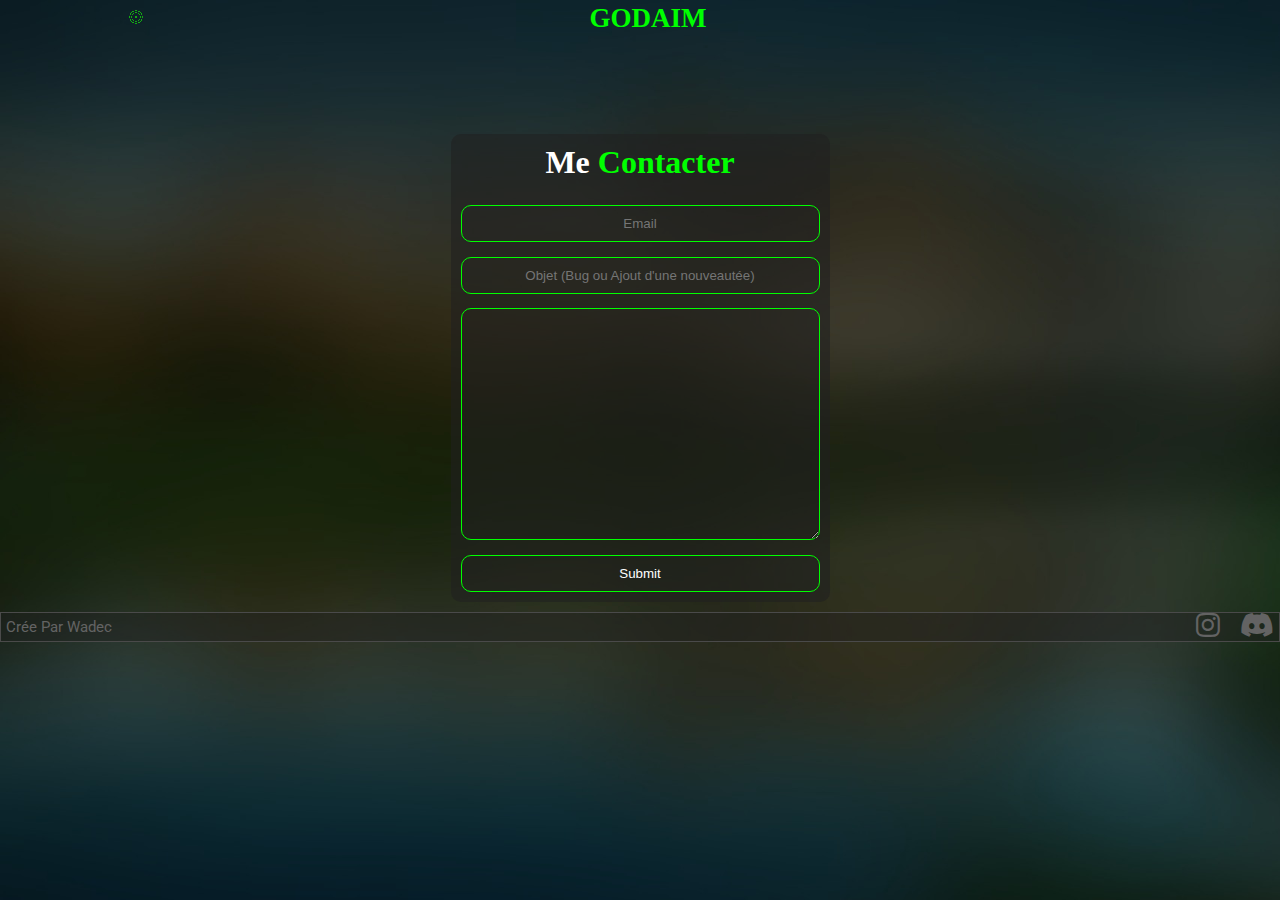
==== assets/html/faq.html @ fbc36a79 "changes" ====
<!DOCTYPE html>
<html lang="fr">
    <head>
        <meta charset="UTF-8">
        <meta http-equiv="X-UA-Compatible" content="IE=edge">
        <meta name="viewport" content="width=device-width, initial-scale=1.0">
        <title> GODAIM</title>
        <link rel="stylesheet" href="../css/main.css" />
        <link rel="stylesheet" href="../css/styles.css" />
         <link rel="stylesheet" href="https://cdnjs.cloudflare.com/ajax/libs/font-awesome/6.2.0/css/all.min.css">
         <link href="//fonts.googleapis.com/css?family=Open+Sans:300,400,600,700;lang=en" />
    
    
         <!--=============== FAVICON ===============-->
        <link
            rel="shortcut icon"
            href="../img/aim.png"
            type="image/x-icon"
        />
    </head>
<body>
    <header class="header" id="header">
        <div class="navbar">
            <div class="icon">
                <img src="../img/aim.png" />
            </div>
            <div class="containerleft">
                <h1 class="navtitle"> <a href="../../index.html"><span class="lime">GODAIM</span></a></h1>
            </div>

            <div class="containerright">
            </div>
        </div>
    </header>
<main>
        <form class="contactContainer" onsubmit="sendEmail(); reset(); return false;">
            <h1>Me <span class="lime">Contacter</span></h1>
            <input type="text" id="email" placeholder="Email" required/>
            <input type="text" id="object" placeholder="Objet (Bug ou Ajout d'une nouveautée)" required/>
            <textarea name="Text1" id="message" cols="40" rows="14" required></textarea>
            <input type="submit"  id="send" title="Envoyer"/>
        </form> 
</main>

    <footer class="footer">
        <div class="leftFooter">
            <p>Crée Par Wadec</p>
        </div>
        <div class="rightFooter">
            <a href="https://www.instagram.com/tyrxxn.mrl/"><i class="fa-brands fa-instagram"></i></a>
            <a href=""><i class="fa-brands fa-discord"></i></a>
        </div>
    </footer>
    <script src="../js/sendmail.js"></script>
    <script src="https://smtpjs.com/v3/smtp.js"></script>
</body>
</html>
---- assets/css/main.css ----
@import url('https://fonts.googleapis.com/css2?family=Roboto:wght@300&display=swap');
@font-face {
    font-family: UniSans;
    src: url(https://cdn.glitch.com/0cc800e9-bbdd-4fa1-b8e0-f6c112dfb2a1%2Funi-sans.heavy-italic-caps.otf?v=1615381769796);
  }
  @font-face {
    font-family: Lato;
    src: url(https://cdn.glitch.com/0cc800e9-bbdd-4fa1-b8e0-f6c112dfb2a1%2FLato-Hairline.ttf?v=1619182911501);
  }
/* ================= Root Values ============== */
:root
{
    /* ========== Colors ========== */

    --background-color:hsl(136,0%,12%);
    --title-color: hsl();
    



    /* ========== Custom Fonts ========= */

    --a-font :"UniSans";
    --footer-font : "Lato";
}


::-webkit-scrollbar {
    width: 7px;
    background-color: #383943;
}
::-webkit-scrollbar-thumb {
    border-radius: 100px;
    background-color: lime;
    box-shadow: 0 0 1em lime;
}
::-webkit-scrollbar-track {
    border-radius: 10px;
    border: 1px solid;
    width: 50px;
}


/* ================= Body & Styling page ============== */
html 
{
    scroll-behavior: smooth;
}
a
{
    text-decoration: none;
    color: White;
    font-family: var(--a-font);
    font-size: 3vh;
}

body
{
    /* background-color: #161616; */
    background-image: url(../img/final.jpg);
    background-attachment: fixed;
    background-size: cover;
    transition: background 0.4s;
}

h1
{
    font-family: var(--a-font);
    color:white;
}
p
{
    font-family: var(--a-font);
    color: White;
}
.lime {
    color: lime;
  }

header .navbar
{
    display: flex;
    align-items: center;
    margin: auto;
    width: 80%;
    justify-content: space-between;
    /* background-color: red; */
    gap: 50px;
    padding-bottom: 100px;
}

.navbar .icon
{
    display: flex;
    align-items: center;
}
.navbar .containerleft
{
    display: flex;
    color : White;
    font-size: 15px;
    font-family: var(--a-font);
}

.navbar .containerright
{
    display: flex;
    color : White;
    gap: 15px;
}


.navbar .containerright a
{
    /* background-color: blueviolet; */
    padding: 25px;
}

.navbar .containerright a:hover
{
    background-color: #10101040;
    transition: 0.25s;
    padding:25px;
}

.navbar .containertheme
{
    display: flex;
    cursor: pointer;
    padding: 25px;
    color: White;
}

.footer
{
    display: flex;
    justify-content: space-between;
    align-items: center;
    margin-top: 10px;
    background-color: #20202070;
    border: 0.5px solid #4a4a4a;
    height: 30px;
}

.footer p
{
    padding-left: 5px;
    font-size: 15px;
    font-family: 'Roboto', sans-serif;
    gap: 10px;
    color: #636363;
}

.footer a
{
    color: #636363;
}
.footer .rightFooter
{
    display:flex;
    gap: 20px;
    padding-right: 5px;
}

*
{
    padding: 0;
    margin: 0;
    box-sizing: border-box;
}

@media screen and (max-width: 578px) {
    .container {
      width: 350px;
    }
  }
  
  @media screen and (max-width: 425px) {
    body {
      width: 100%;
    }
    .pstyle {
      width: 50%;
    }
  }
---- assets/css/styles.css ----
main 
{
    display: flex;
    align-items: center;
    flex-direction: column;
    gap: 150px;
    width: 80%;
    margin: auto;
}

main .project
{
    display: flex;
    justify-content: center;
    align-items: center;
}

.project .hometext
{
    display: flex;
    flex-direction: column;
    text-align: center;
}

.project .hometext h1
{
    font-size: 40px;
    align-items: center;
    padding-bottom: 25px;
    color: White;
    font-family: var(--a-font);
}

.project .hometext p
{
    /* display: flex;
    justify-content: center; */
    color : white;
    font-family:var(--a-font);
    font-size: 20px;
    width: 60%;
    margin: auto;
}
main .presentation
{
    display: flex;
    justify-content: center;
    align-items: center;
    flex-direction: column;
    gap: 25px;
}
.presentation .presentationText
{
    align-items: center;
    text-align: center;
}

.presentation .presentationText h1
{
    font-size: 40px;
    text-align: center;
    padding-bottom: 15px;
}

.presentation .presentationText p
{
    color: White;
    font-size: 20px;
    font-family: var(--a-font);
}

.presentation .containerCard
{
    display: flex;
    justify-content: center;
    border-radius: 10px;
    gap: 50px;
}

.containerCard .container1
{
    border-radius: 10px;
    background-color: #10101070;
    text-align: center;
    padding-bottom: 20px;

}

.containerCard .container2
{
    border-radius: 10px;
    background-color: #10101070;
    text-align: center;
    padding-bottom: 20px;

}

.paragraphe
{
    padding-top: 25px;
    font-size: 20px;
}


main .download
{
    display: flex;
    justify-content: center;
    flex-direction: column;
    align-items: center;
}
.download .hometext 
{
    display: flex;
    flex-direction: column;
    gap: 25px;
}
.download .hometext h1
{
    font-size: 40px;
    align-items: center;
    text-align: center;
    color: white;
    font-family: var(--a-font);
}

.download .hometext p
{
    text-align: center;
    display: flex;
    justify-content: center;
    color : white;
    font-family: var(--a-font);
    font-size : 20px;
}

.download .downloadbtn
{   
    display: flex;
    width: 25%;
    margin: auto;
    justify-content: center;
    background-color: #10101020;
    cursor: pointer;
    border-radius: 10px;
    border: lime solid 1px;
    padding: 14px 10px;
    transition: 0.20s;
}

.download .downloadbtn:hover
{
    display: flex;
    justify-content: center;
    cursor: pointer;
    border-radius: 24px;
    background-color: #10101070;
    border: aqua solid 1px;
    padding: 14px 10px;
    transition: 0.20s;
}

*
{
    padding: 0;
    margin: 0;
    box-sizing: border-box;
}

.contactContainer
{
    display: flex;
    justify-content: center;
    flex-direction: column;
    gap: 14.4px;
    background-color: #20202090;
    border-radius: 10px;
    padding: 10px 10px 10px 10px;
}

.contactContainer h1
{
    text-align: center;
    margin:0px 15px 10px 15px;
}

.contactContainer input[type="text"], [type ="submit"]
{
    border: 1px solid lime;
    background: none;
    border-radius: 10px;
    color: White;
    padding: 10px;
    transition: 0.25s;
    text-align: center;
}
.contactContainer textarea
{
    border: 1px solid lime;
    background: none;
    border-radius: 10px;
    color: White;
    padding: 10px;
    transition: 0.25s;
}

.contactContainer input:hover 
{
    border: 1px solid aqua;
    background: none;
    border-radius: 15px;
    color: White;
    padding: 10px 5px;
}
.contactContainer textarea:hover    
{
    border: 1px solid aqua;
    border-radius: 15px;
    color: White;   
}
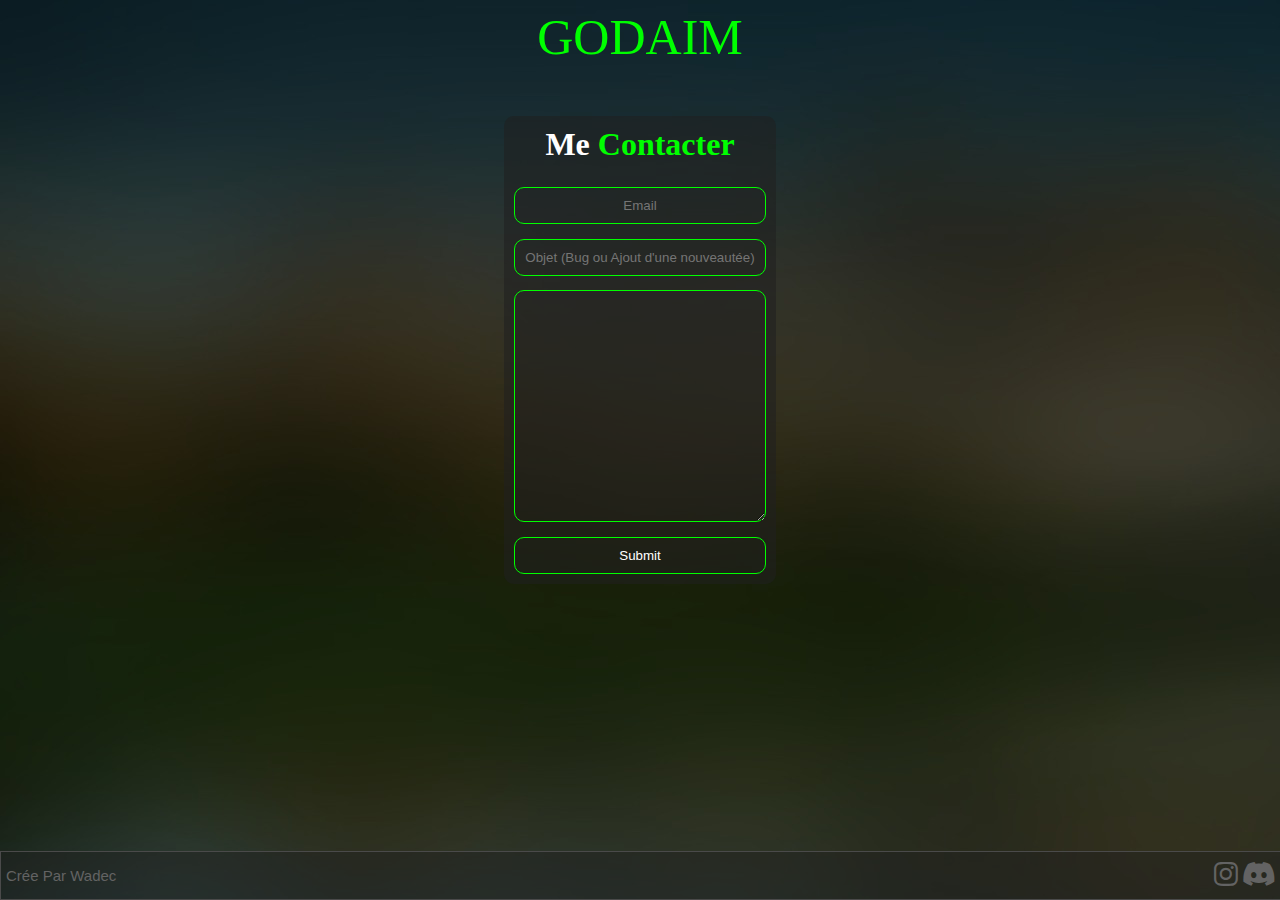
==== commit ea739ea2: "Updates" ====
--- a/assets/html/faq.html
+++ b/assets/html/faq.html
@@ -5,8 +5,7 @@
         <meta http-equiv="X-UA-Compatible" content="IE=edge">
         <meta name="viewport" content="width=device-width, initial-scale=1.0">
         <title> GODAIM</title>
-        <link rel="stylesheet" href="../css/main.css" />
-        <link rel="stylesheet" href="../css/styles.css" />
+        <link rel="stylesheet" href="../css/faq.css" />
          <link rel="stylesheet" href="https://cdnjs.cloudflare.com/ajax/libs/font-awesome/6.2.0/css/all.min.css">
          <link href="//fonts.googleapis.com/css?family=Open+Sans:300,400,600,700;lang=en" />
     
@@ -21,15 +20,7 @@
 <body>
     <header class="header" id="header">
         <div class="navbar">
-            <div class="icon">
-                <img src="../img/aim.png" />
-            </div>
-            <div class="containerleft">
-                <h1 class="navtitle"> <a href="../../index.html"><span class="lime">GODAIM</span></a></h1>
-            </div>
-
-            <div class="containerright">
-            </div>
+            <a href="../../index.html"><span class="lime">GODAIM</span></a>
         </div>
     </header>
 <main>
--- a/assets/css/faq.css
+++ b/assets/css/faq.css
@@ -0,0 +1,148 @@
+@font-face {
+    font-family: UniSans;
+    src: url(https://cdn.glitch.com/0cc800e9-bbdd-4fa1-b8e0-f6c112dfb2a1%2Funi-sans.heavy-italic-caps.otf?v=1615381769796);
+  }
+
+  :root
+{
+    /* ========== Colors ========== */
+
+    --background-color:hsl(136,0%,12%);
+    --title-color: hsl();
+    
+    
+    
+    
+    /* ========== Custom Fonts ========= */
+    
+    --a-font :"UniSans";
+}
+
+
+body
+{
+    background-image: url(../img/final.jpg);
+    overflow-x: hidden;
+}
+
+.navbar
+{
+    display: flex;
+    justify-content: center;
+    padding-bottom: 50px;
+}
+
+a
+{
+    text-decoration: none;
+    color: White;
+    font-family: var(--a-font);
+    font-size: 3vh;
+}
+
+.navbar a
+{
+    text-decoration: none;
+    font-size: 50px;
+    font-family: var(--a-font);
+}
+
+h1{
+    color: white;
+    font-family: var(--a-font);
+}
+
+.lime
+{
+    color: lime;
+}
+
+
+main .contactContainer
+{
+    display: flex;
+    justify-content: center;
+    flex-direction: column;
+    width: 20%;
+    margin: auto;
+    gap: 14.4px;
+    background-color: #20202090;
+    border-radius: 10px;
+    padding: 10px 10px 10px 10px;
+}
+
+.contactContainer h1
+{
+    text-align: center;
+    margin:0px 15px 10px 15px;
+}
+
+.contactContainer input[type="text"], [type ="submit"]
+{
+    border: 1px solid lime;
+    background: none;
+    border-radius: 10px;
+    color: White;
+    padding: 10px;
+    transition: 0.25s;
+    text-align: center;
+}
+.contactContainer textarea
+{
+    border: 1px solid lime;
+    background: none;
+    border-radius: 10px;
+    color: White;
+    padding: 10px;
+    transition: 0.25s;
+}
+
+.contactContainer input:hover 
+{
+    border: 1px solid aqua;
+    background: none;
+    border-radius: 15px;
+    color: White;
+    padding: 10px 5px;
+}
+.contactContainer textarea:hover    
+{
+    border: 1px solid aqua;
+    border-radius: 15px;
+    color: White;   
+}
+
+.footer
+{
+    display: flex;
+    justify-content: space-between;
+    align-items: center;
+    position: absolute;
+    margin-top: 10px;
+    width: 100%;
+    left: 0;
+    bottom: 0;
+    background-color: #20202070;
+    border: 0.5px solid #4a4a4a;
+}
+
+.footer p
+{
+    padding-left: 5px;
+    font-size: 15px;
+    font-family: 'Roboto', sans-serif;
+    gap: 20px;
+    color: #636363;
+}
+
+.footer a
+{
+    color: #636363;
+}
+.footer .rightFooter
+{
+    gap: 20px;
+    padding-right: 5px;
+}
+
+
